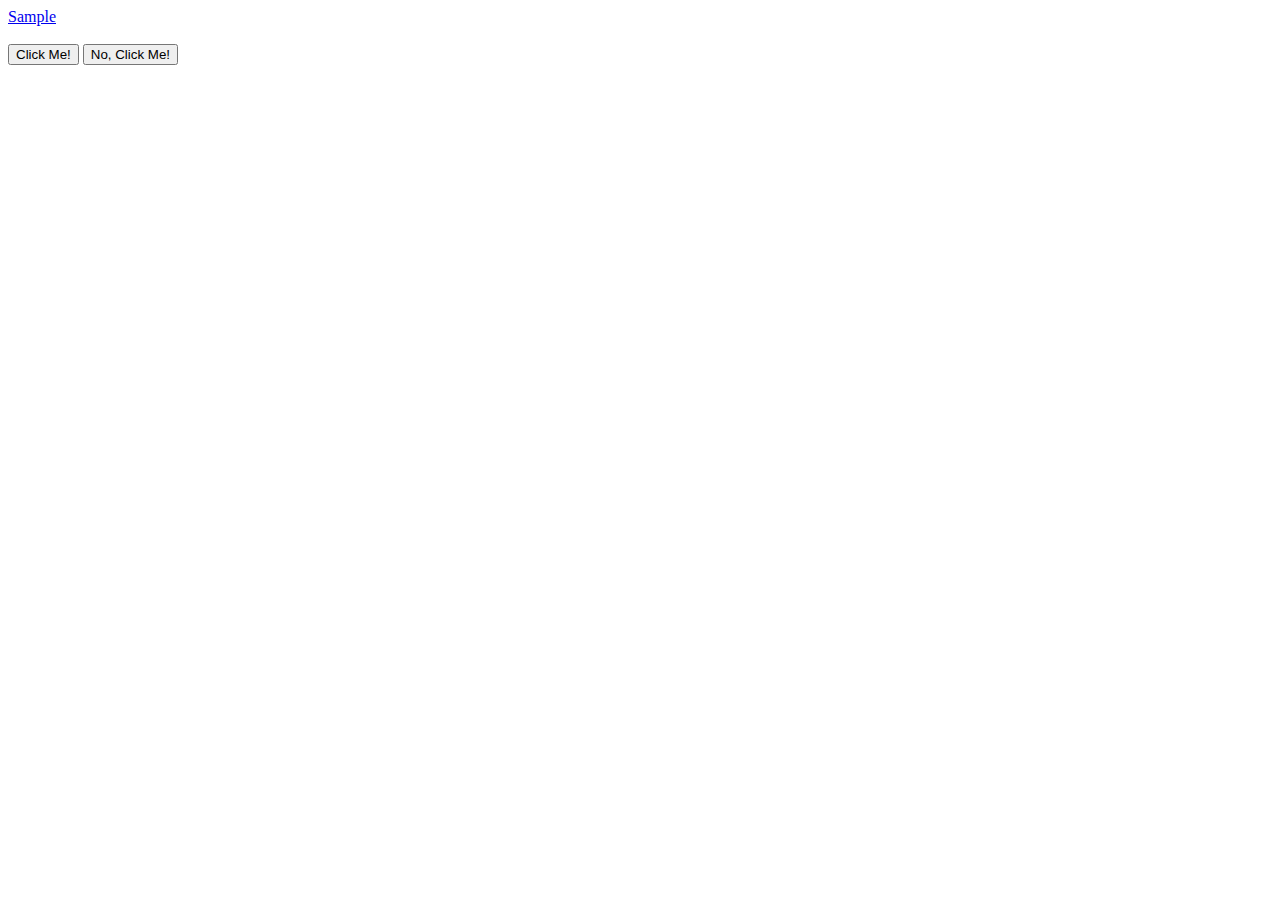
==== foundations/03-grouping-selectors/index.html @ 7c1303cc "create button example page" ====
<!DOCTYPE html>
<html lang="en">
  <head>
    <meta charset="UTF-8">
    <meta http-equiv="X-UA-Compatible" content="IE=edge">
    <meta name="viewport" content="width=device-width, initial-scale=1.0">
    <title>Grouping Selectors</title>
    <link rel="stylesheet" href="style.css">
  </head>
  <body>
    <a href="button.html">Sample</a>
    <br>
    <button>Click Me!</button>
    <button>No, Click Me!</button>
  </body>
</html>
---- foundations/03-grouping-selectors/style.css ----
a {
  display: block;
}
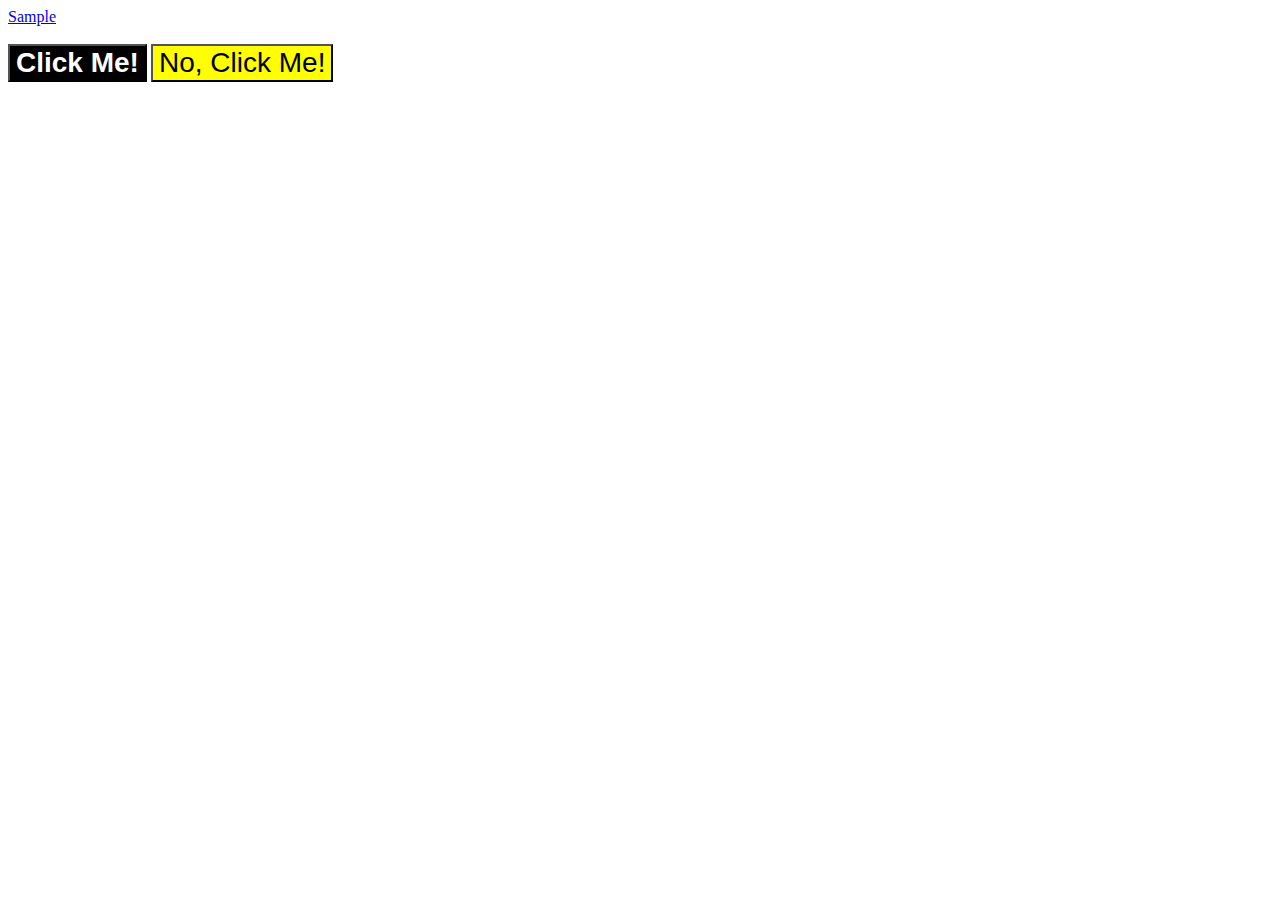
==== commit 77f1a969: "created styles for both buttons using unique classes and grouping selectors" ====
--- a/foundations/03-grouping-selectors/index.html
+++ b/foundations/03-grouping-selectors/index.html
@@ -10,7 +10,9 @@
   <body>
     <a href="button.html">Sample</a>
     <br>
-    <button>Click Me!</button>
-    <button>No, Click Me!</button>
+    <!-- button one-->
+    <button class="blk">Click Me!</button>
+    <!-- button two-->
+    <button class="yllw">No, Click Me!</button>
   </body>
 </html>--- a/foundations/03-grouping-selectors/style.css
+++ b/foundations/03-grouping-selectors/style.css
@@ -1,3 +1,18 @@
 a {
   display: block;
+}
+
+.blk,
+.yllw {
+  font-size: 28px;
+  font-family: Helvetica, 'Times New Roman', sans-serif;
+}
+.blk {
+  background-color: #000000;
+  color: #ffffff;
+  font-weight: 700;
+}
+
+.yllw {
+  background-color: yellow;
 }